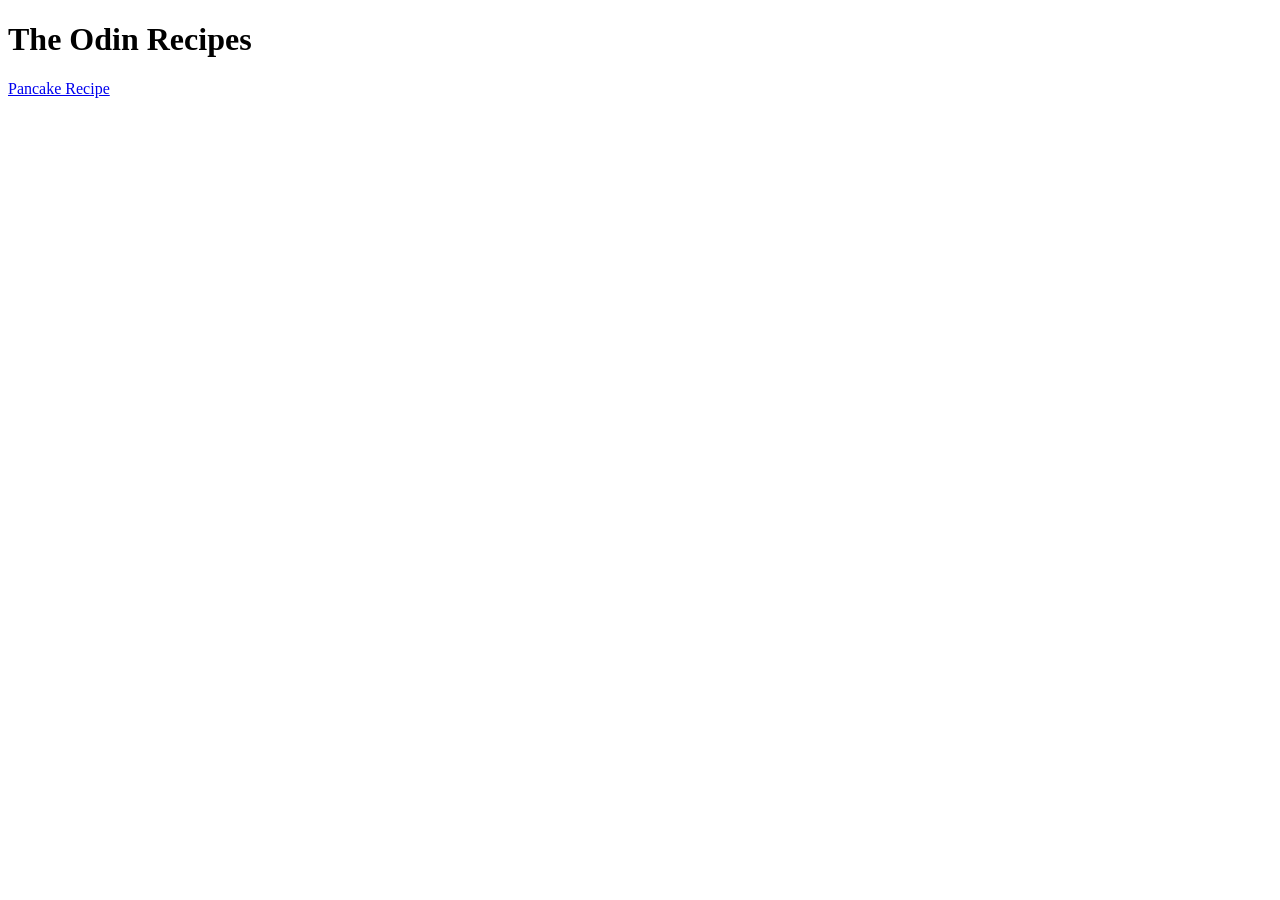
==== index.html @ 4edf97ab "Add links to the pancake site and back. To be easy for the user to get back." ====
<!DOCTYPE html>
<html lang="en">
<head>
  <meta charset="UTF-8">
  <title>The odin Recipes</title>
</head>
<body>
  <h1>The Odin Recipes</h1>

  <a href="recipes/pancake.html">Pancake Recipe</a>
</body>
</html>
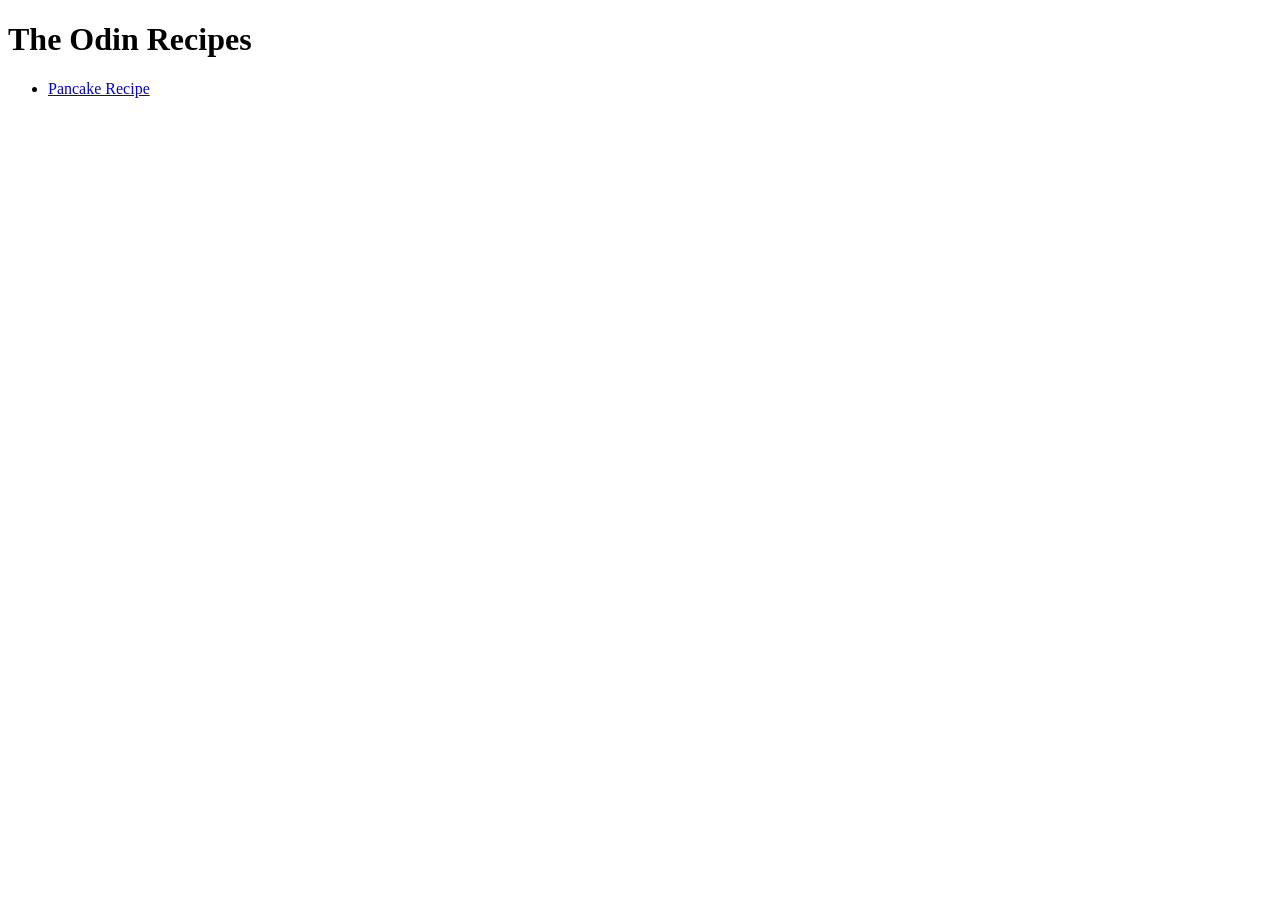
==== commit 14528285: "Add support for multiple recipes Added an list of all recipes in index.html To be easier to add reci" ====
--- a/index.html
+++ b/index.html
@@ -7,6 +7,10 @@
 <body>
   <h1>The Odin Recipes</h1>
 
-  <a href="recipes/pancake.html">Pancake Recipe</a>
+  
+
+  <ul>
+    <li><a href="recipes/pancake.html">Pancake Recipe</a></li>
+  </ul>
 </body>
 </html>
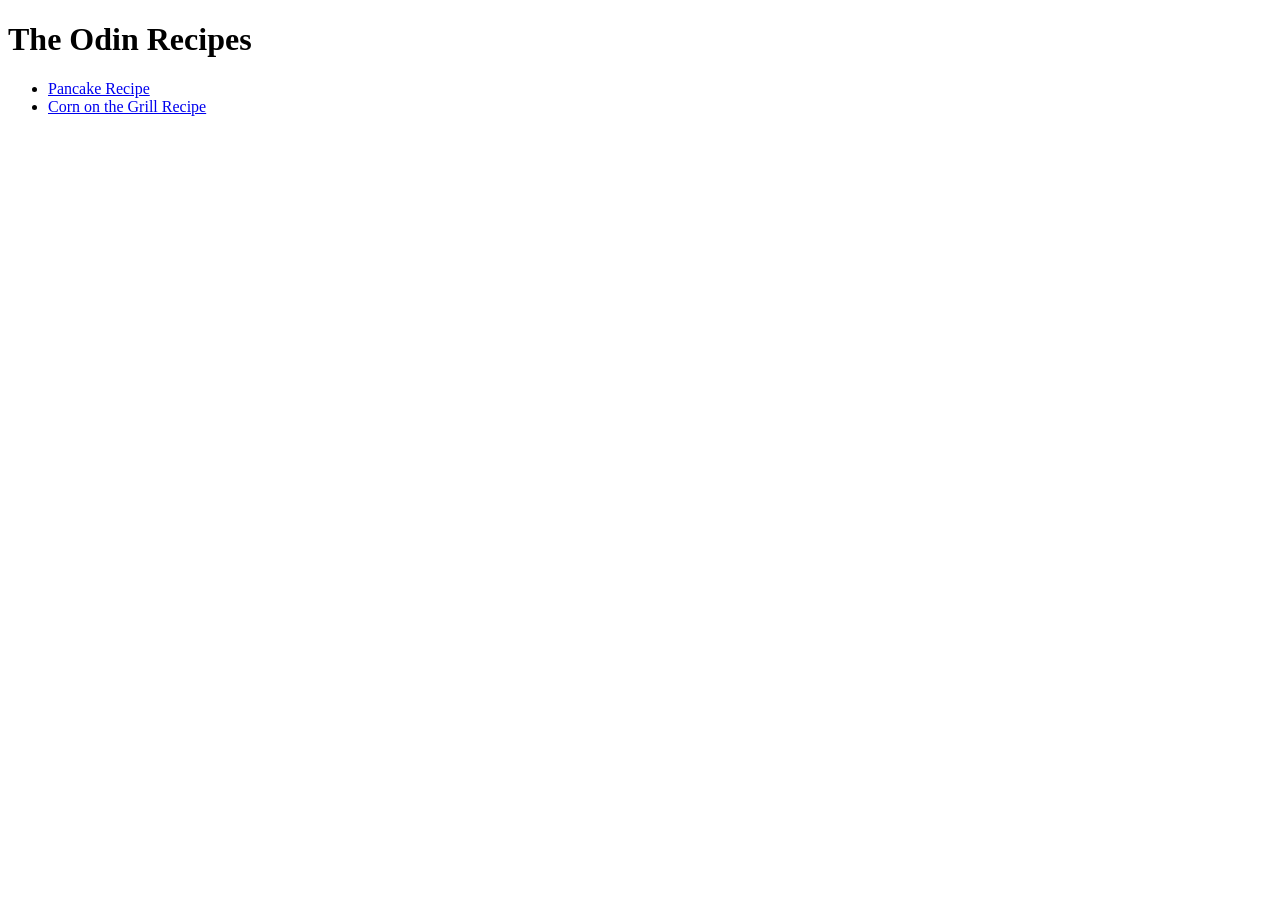
==== commit ec2c3b89: "Add a new recipe page For multiple choices. Added a new image to be used in the new recipe page." ====
--- a/index.html
+++ b/index.html
@@ -11,6 +11,7 @@
 
   <ul>
     <li><a href="recipes/pancake.html">Pancake Recipe</a></li>
+    <li><a href="recipes/corn-on-the grill.html">Corn on the Grill Recipe</a></li>
   </ul>
 </body>
 </html>
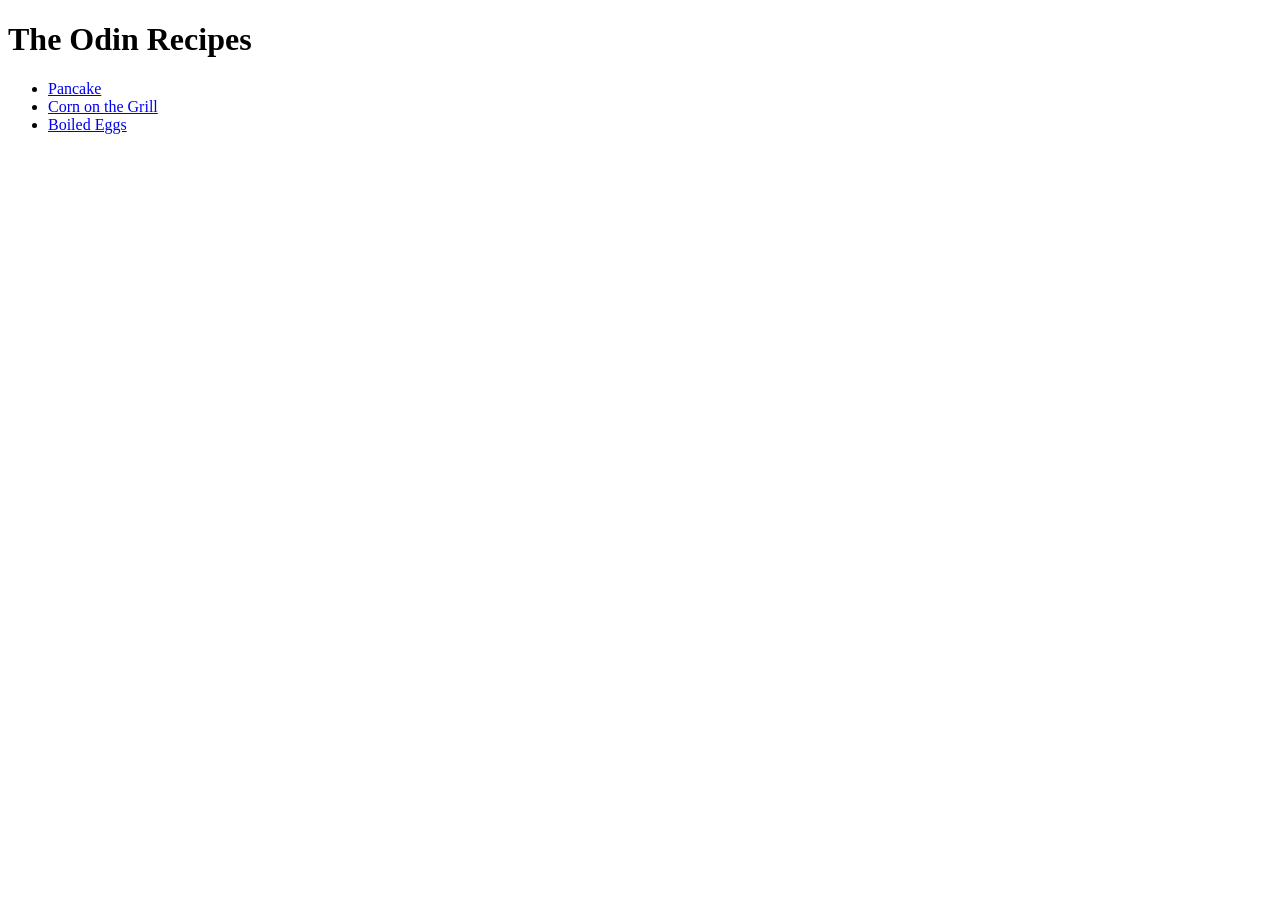
==== commit 83433067: "Eliminate "Recipe" from the recipes list. Because is redundant" ====
--- a/index.html
+++ b/index.html
@@ -7,11 +7,10 @@
 <body>
   <h1>The Odin Recipes</h1>
 
-  
-
   <ul>
-    <li><a href="recipes/pancake.html">Pancake Recipe</a></li>
-    <li><a href="recipes/corn-on-the grill.html">Corn on the Grill Recipe</a></li>
+    <li><a href="recipes/pancake.html">Pancake</a></li>
+    <li><a href="recipes/corn-on-the-grill.html">Corn on the Grill</a></li>
+    <li><a href="recipes/boiled-eggs.html">Boiled Eggs</a></li>
   </ul>
 </body>
 </html>
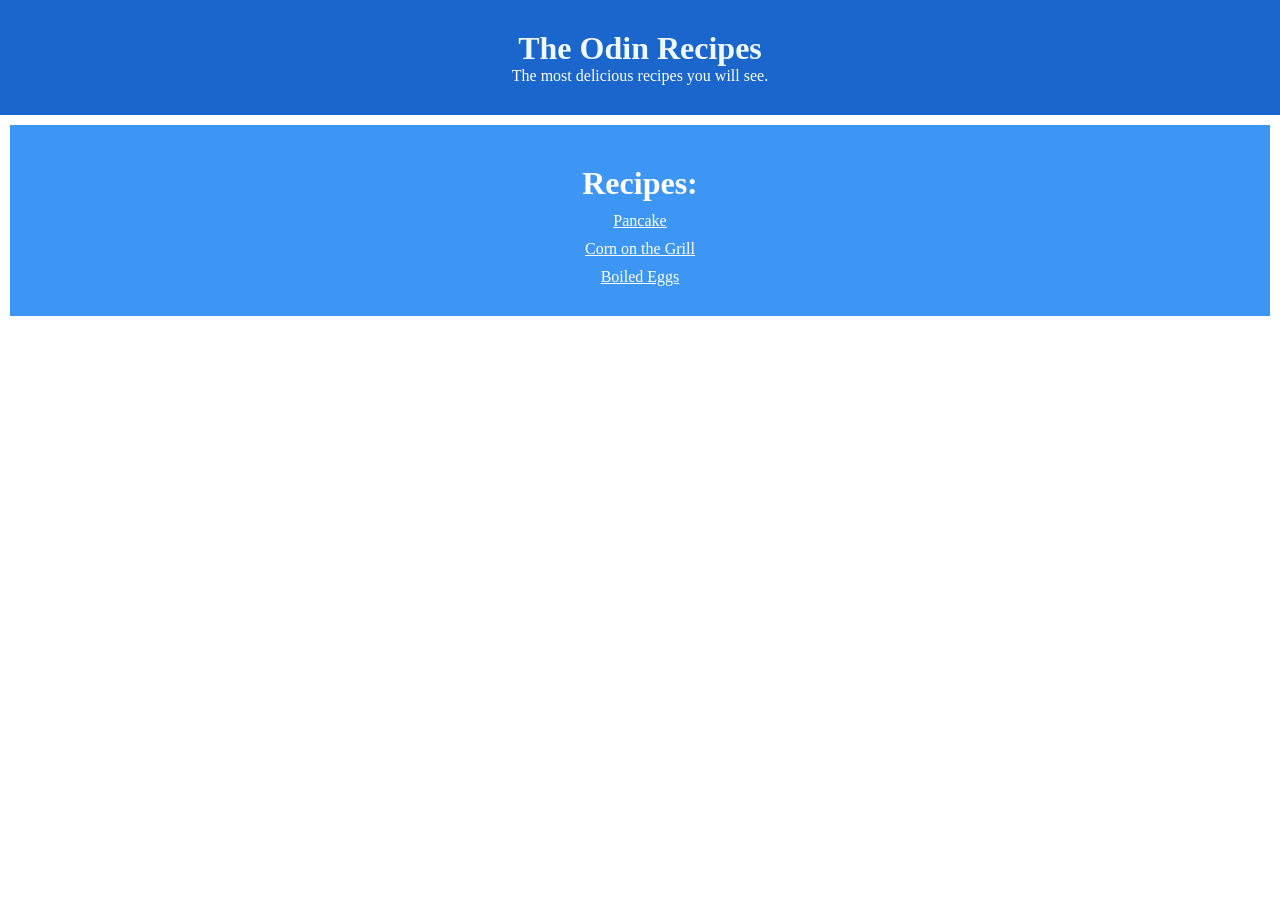
==== commit e513536c: "Add a new style to the home page. For a better user interface" ====
--- a/index.html
+++ b/index.html
@@ -3,14 +3,24 @@
 <head>
   <meta charset="UTF-8">
   <title>The odin Recipes</title>
+
+  <link rel="stylesheet" href="./css-styles/index-style.css">
 </head>
 <body>
-  <h1>The Odin Recipes</h1>
+  <div id="header">
+    <h1>The Odin Recipes</h1>
+    <p>The most delicious recipes you will see.</p>
+  </div>
 
-  <ul>
-    <li><a href="recipes/pancake.html">Pancake</a></li>
-    <li><a href="recipes/corn-on-the-grill.html">Corn on the Grill</a></li>
-    <li><a href="recipes/boiled-eggs.html">Boiled Eggs</a></li>
-  </ul>
+  <div id="recipes">
+    <h1>Recipes:</h1>
+    <ul>
+      <li><a href="recipes/pancake.html">Pancake</a></li>
+      <li><a href="recipes/corn-on-the-grill.html">Corn on the Grill</a></li>
+      <li><a href="recipes/boiled-eggs.html">Boiled Eggs</a></li>
+    </ul>
+  </div>
+
+
 </body>
 </html>
--- a/css-styles/index-style.css
+++ b/css-styles/index-style.css
@@ -0,0 +1,39 @@
+* {
+  padding: 0;
+  margin: 0;
+  box-sizing: border-box;
+}
+
+#header {
+  background-color: #1A66CC;
+  padding: 30px;
+  text-align: center;
+}
+
+#header h1 {
+  color: aliceblue;
+}
+
+#header p {
+  color: white;
+}
+
+#recipes {
+  display: block;
+  background-color: #3E96F4;
+  margin: 10px;
+  text-align: center;
+  padding: 30px;
+
+  height: auto;
+  width: auto;
+}
+
+#recipes ul {
+  list-style: none;
+}
+
+#recipes * {
+  margin-top: 10px;
+  color: white;
+}
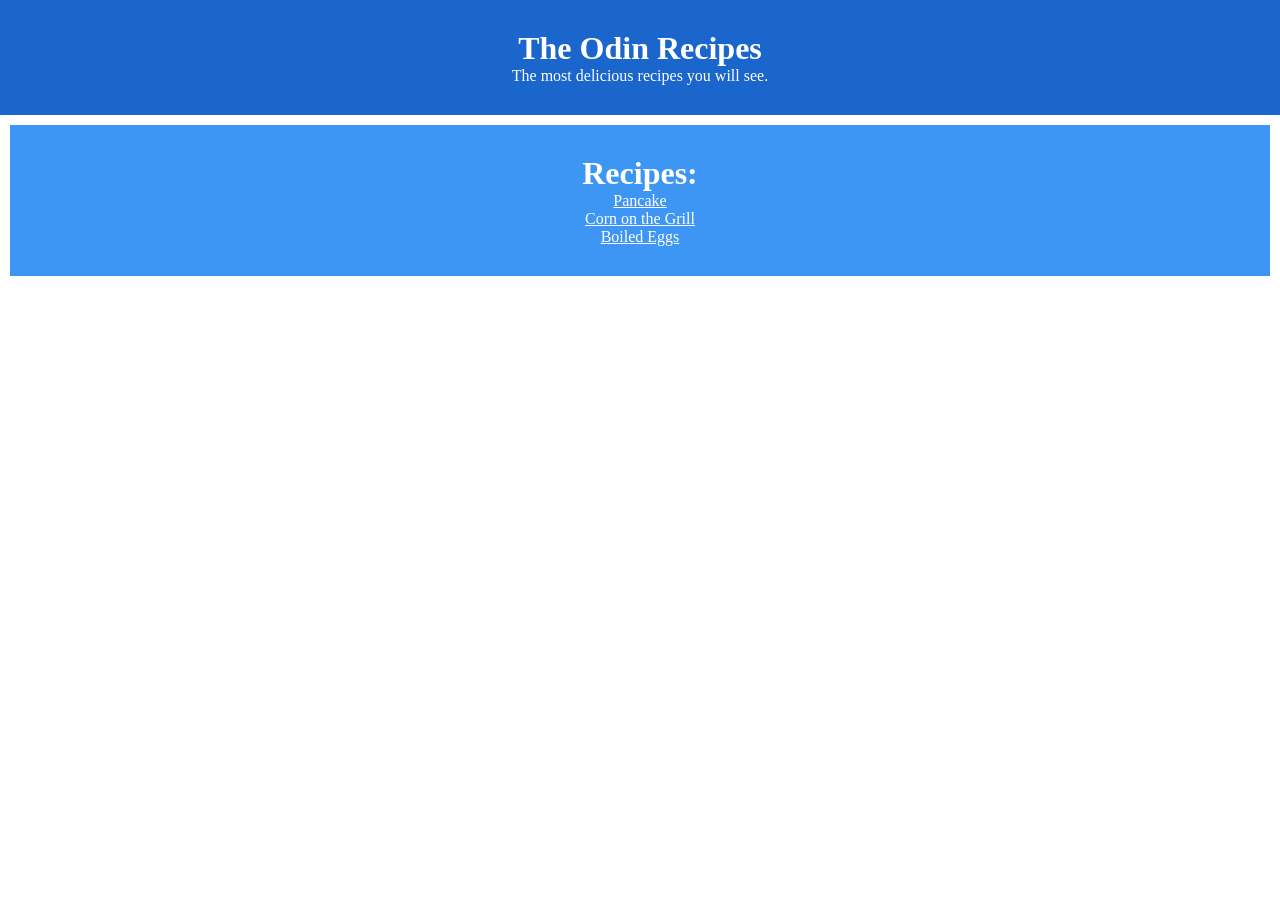
==== commit 22b69767: "Add an style to recipe sites So it doesn't look like 99' it looks like 2000" ====
--- a/index.html
+++ b/index.html
@@ -3,16 +3,16 @@
 <head>
   <meta charset="UTF-8">
   <title>The odin Recipes</title>
-
+  <link rel="stylesheet" href="./css-styles/style.css">
   <link rel="stylesheet" href="./css-styles/index-style.css">
 </head>
 <body>
-  <div id="header">
+  <div id="header" class="center-text white-text header">
     <h1>The Odin Recipes</h1>
     <p>The most delicious recipes you will see.</p>
   </div>
 
-  <div id="recipes">
+  <div id="recipes" class="center-text white-text add-margin header">
     <h1>Recipes:</h1>
     <ul>
       <li><a href="recipes/pancake.html">Pancake</a></li>
--- a/css-styles/style.css
+++ b/css-styles/style.css
@@ -0,0 +1,23 @@
+* {
+  padding: 0;
+  margin: 0;
+  box-sizing: border-box;
+
+  font-family: Georgia, 'Times New Roman', Times, serif;
+}
+
+.center-text {
+  text-align: center;
+}
+
+.white-text * {
+  color: white;
+}
+
+.add-margin {
+  margin: 10px;
+}
+
+.header {
+  padding: 30px;
+}
--- a/css-styles/index-style.css
+++ b/css-styles/index-style.css
@@ -1,29 +1,11 @@
-* {
-  padding: 0;
-  margin: 0;
-  box-sizing: border-box;
-}
-
 #header {
   background-color: #1A66CC;
   padding: 30px;
-  text-align: center;
-}
-
-#header h1 {
-  color: aliceblue;
-}
-
-#header p {
-  color: white;
 }
 
 #recipes {
   display: block;
   background-color: #3E96F4;
-  margin: 10px;
-  text-align: center;
-  padding: 30px;
 
   height: auto;
   width: auto;
@@ -31,9 +13,4 @@
 
 #recipes ul {
   list-style: none;
-}
-
-#recipes * {
-  margin-top: 10px;
-  color: white;
 }
